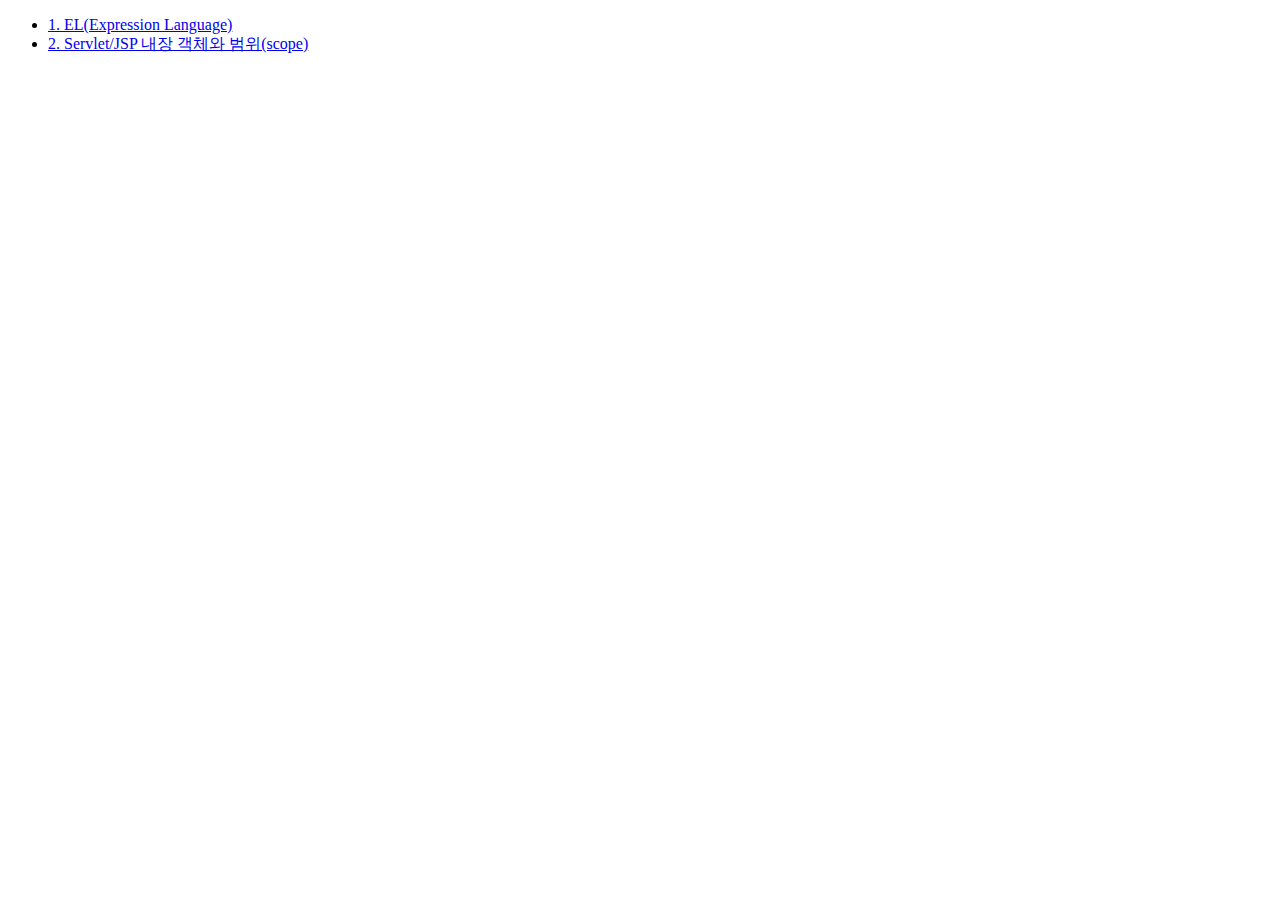
==== JSPProject2/src/main/webapp/index.html @ 3c033289 "JSPProject2" ====
<!DOCTYPE html>
<html lang="ko">
<head>
    <meta charset="UTF-8">
    <meta http-equiv="X-UA-Compatible" content="IE=edge">
    <meta name="viewport" content="width=device-width, initial-scale=1.0">
    <title>JSP 전용 언어/태그</title>
</head>
<body>
    
    <ul>
        <li>
            <!-- form 태그를 제외한 모든 요청 방식은 GET -->
            <a href="/JSPProject2/elTest">1. EL(Expression Language)</a>
                    <!-- 절대 경로 방식 -->
        </li>

        <li>
            <!-- /JSPProject2/scope 와 같은 주소 -->
            <a href="scope">2. Servlet/JSP 내장 객체와 범위(scope)</a>
                    <!-- 상대 경로 방식 -->
                <!-- 
                현재 페이지 주소 : /JSPProject2/index.html

                목표 페이지 주소 : /JSPProject2/scope

                 * 폴더 구조처럼 생각하자! *

                 JSPProject2 폴더
                 - index.html
                 - scope

                 ** 형제 요소는 이름만 부르면 접근할 수 있다!

                -->
        </li>
    </ul>
</body>
</html>
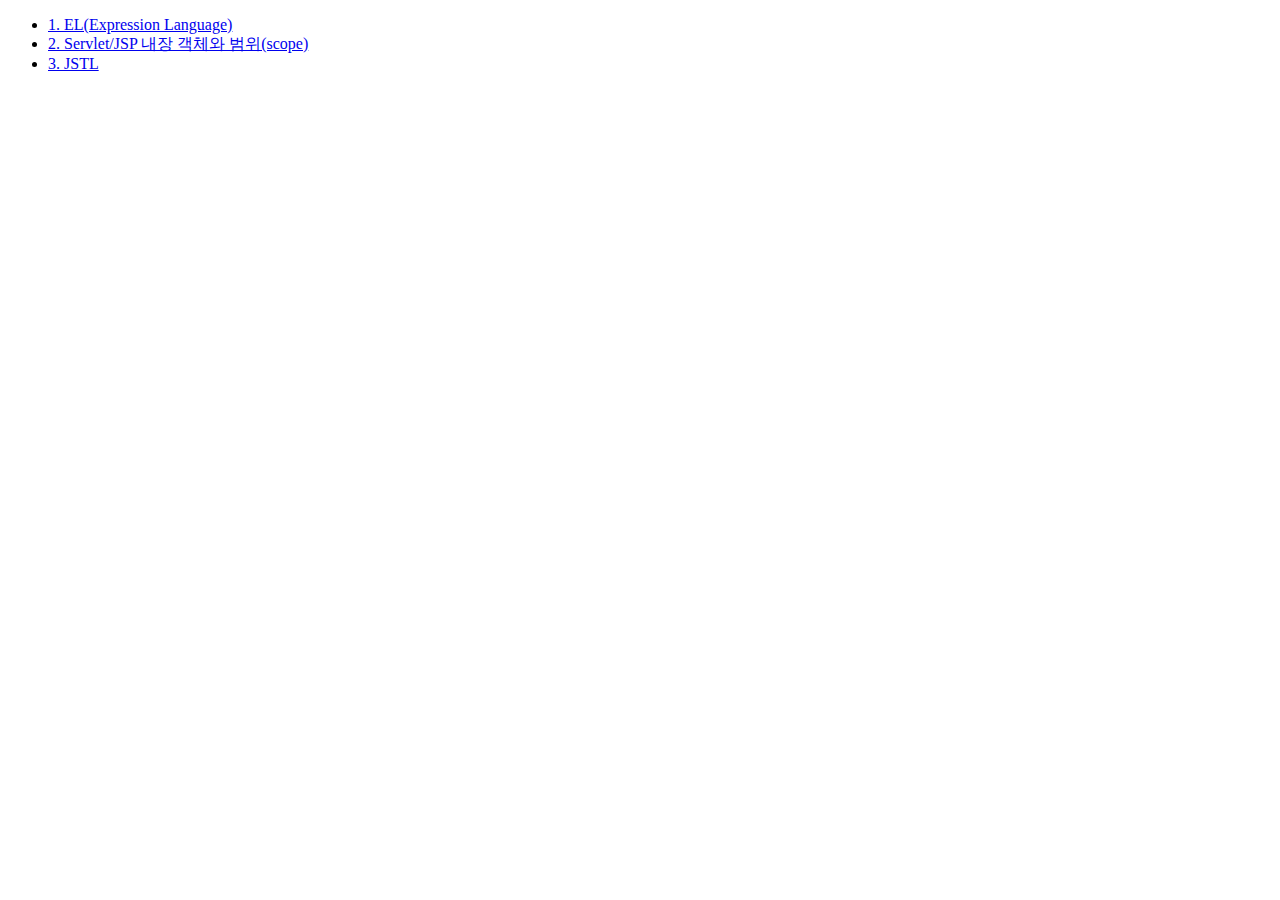
==== commit 84745ce9: "index.html" ====
--- a/JSPProject2/src/main/webapp/index.html
+++ b/JSPProject2/src/main/webapp/index.html
@@ -34,6 +34,11 @@
 
                 -->
         </li>
+
+        <li>
+            <a href="jstl">3. JSTL</a>
+        </li>
+
     </ul>
 </body>
 </html>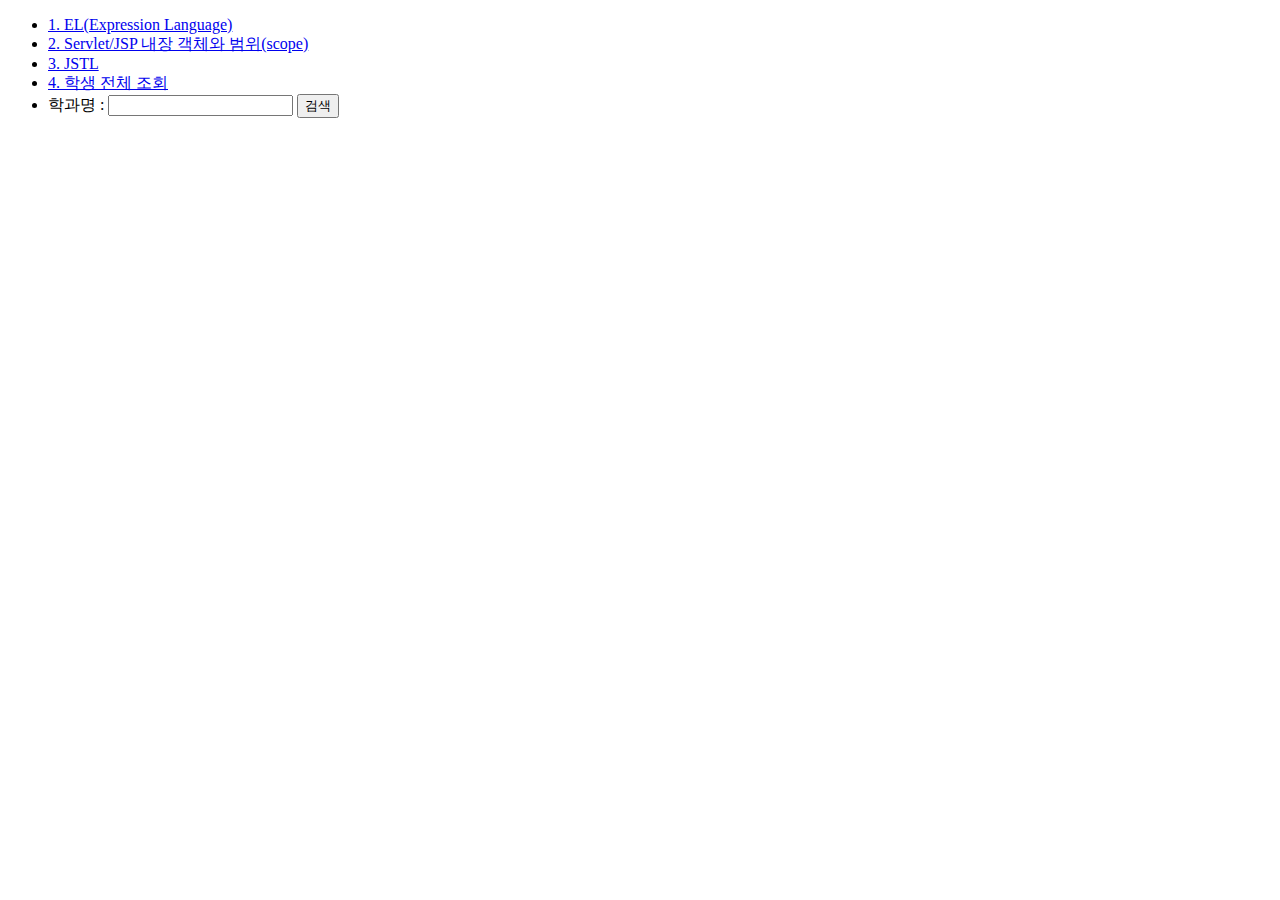
==== commit c854ce8f: "index.html" ====
--- a/JSPProject2/src/main/webapp/index.html
+++ b/JSPProject2/src/main/webapp/index.html
@@ -39,6 +39,21 @@
             <a href="jstl">3. JSTL</a>
         </li>
 
+        <li>
+            <!--
+                현재 페이지 주소 : /JSPProject2/index.html
+                목표 페이지 주소 : /JSPProject2/student/selectAll
+            -->
+            <a href="student/selectAll">4. 학생 전체 조회</a>
+        </li>
+
+        <li>
+            <form action="student/selectDepartment">
+                학과명 : <input type="text" name="inputDept">
+                <button>검색</button>
+            </form>
+        </li>
+
     </ul>
 </body>
 </html>